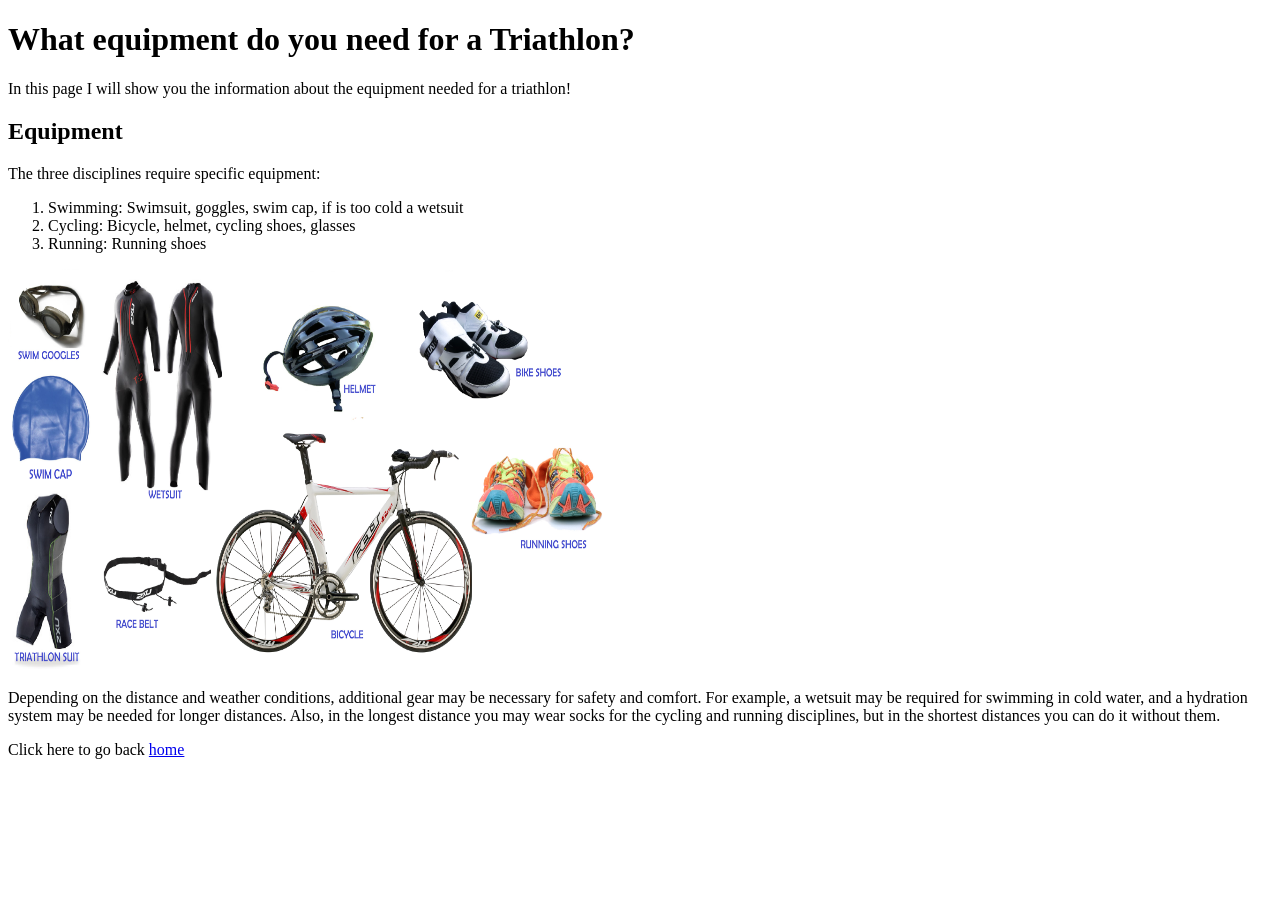
==== page2.html @ 9d2a575a "First project completed" ====
<!DOCTYPE html>
<html lang="en">
<head>
    <!--Title of page -->
    <meta charset="UTF-8">
    <meta name="viewport" content="width=device-width, initial-scale=1.0">
    <title>What equipment do you need for a  Triathlon?</title>
</head>
<body>
    <!--content of the pages goes here-->
    <!--title-->
    <header>
        <h1>What equipment do you need for a  Triathlon?</h1>
        <p>In this page I will show you the information about the equipment needed for a triathlon!</p>
    </header>

    <main>
        <article>
            <section>
                <!-- This is a brief description of the equipment-->
                <h2>Equipment</h2>
                <p>The three disciplines require specific equipment:</p>
                <ol>
                    <li>Swimming: Swimsuit, goggles, swim cap, if is too cold a wetsuit</li>
                    <li>Cycling: Bicycle, helmet, cycling shoes, glasses</li>
                    <li>Running: Running shoes</li>
                </ol>

                <img src="./images/equipamiento-triatlon.jpg" alt="Triathlon equipment" width="600" height="400">   
                <p>Depending on the distance and weather conditions, additional gear may be necessary for safety and comfort.
                    For example, a wetsuit may be required for swimming in cold water, and a hydration system may be needed for longer distances.
                    Also, in the longest distance you may wear socks for the cycling and running disciplines, but in the shortest distances you can do it without them.
                </p>
            </section>

            <footer>
                <!-- link to the other page-->
                <p> Click here to go back <a href="index.html"> home </a></p>
            </footer>
        </article>
    </main>
    
</body>
</html>
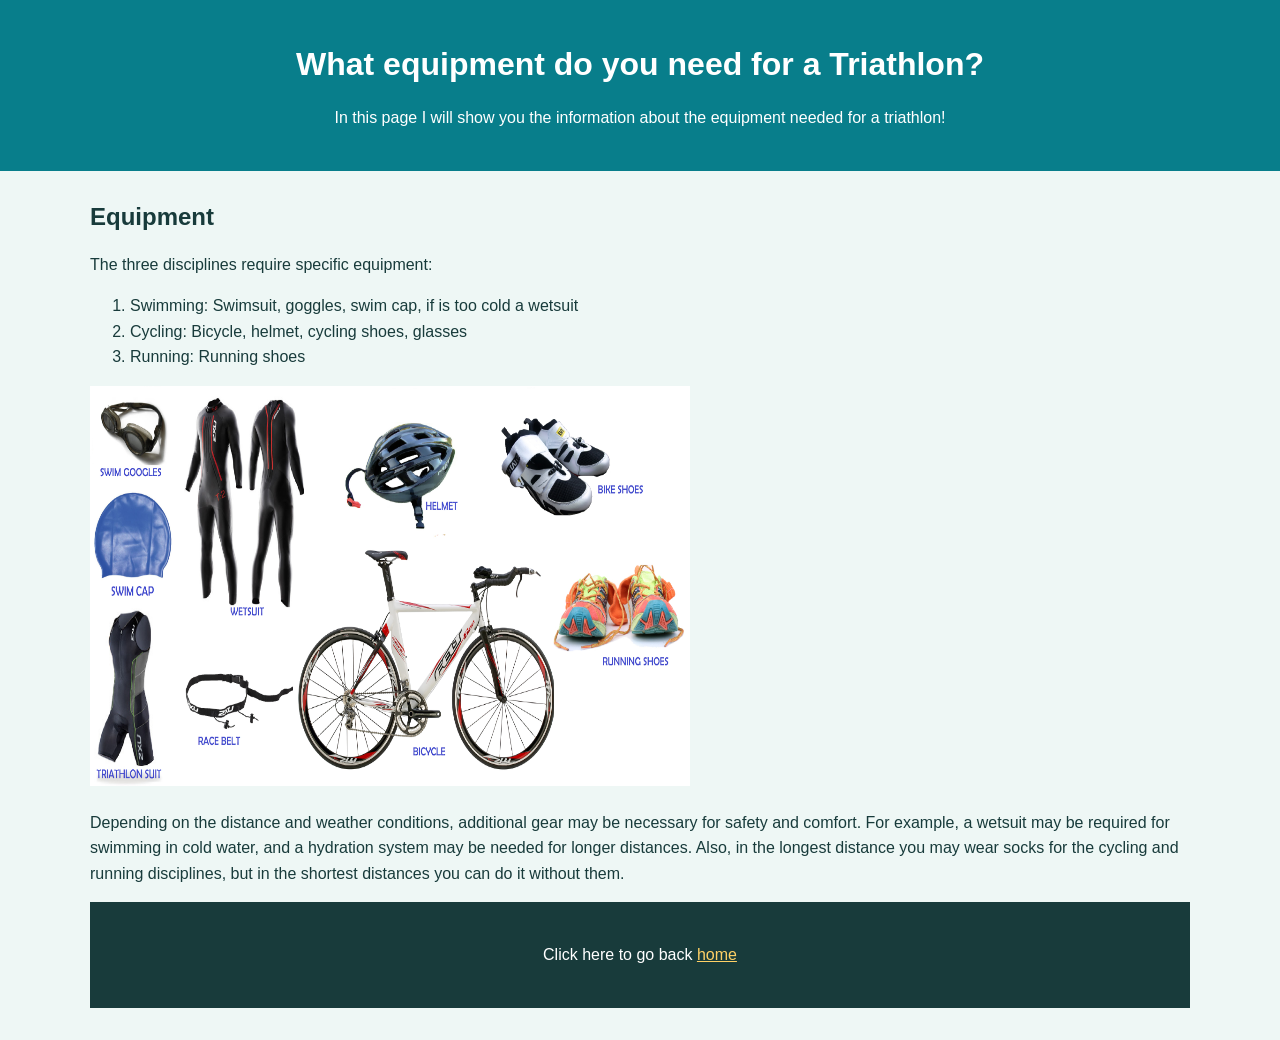
==== commit 7f9054b5: "Index Style finished" ====
--- a/page2.html
+++ b/page2.html
@@ -4,6 +4,7 @@
     <!--Title of page -->
     <meta charset="UTF-8">
     <meta name="viewport" content="width=device-width, initial-scale=1.0">
+    <link rel="stylesheet" href="./css/style.css">
     <title>What equipment do you need for a  Triathlon?</title>
 </head>
 <body>
@@ -26,8 +27,10 @@
                     <li>Running: Running shoes</li>
                 </ol>
 
+                <!-- Image of triathlon equipment -->
                 <img src="./images/equipamiento-triatlon.jpg" alt="Triathlon equipment" width="600" height="400">   
-                <p>Depending on the distance and weather conditions, additional gear may be necessary for safety and comfort.
+                <p>
+                    Depending on the distance and weather conditions, additional gear may be necessary for safety and comfort.
                     For example, a wetsuit may be required for swimming in cold water, and a hydration system may be needed for longer distances.
                     Also, in the longest distance you may wear socks for the cycling and running disciplines, but in the shortest distances you can do it without them.
                 </p>
--- a/css/style.css
+++ b/css/style.css
@@ -0,0 +1,77 @@
+/* General styles for HTML tags */
+body {
+    margin: 0;
+    background-color: #eef7f5;
+    color: #183b3b;
+    font-family: Arial, sans-serif;
+    font-size: 16px;
+    line-height: 1.6;
+}
+
+header, footer {
+    text-align: center;
+    padding: 24px;
+}
+
+header {
+    background-color: #087e8b;
+    color: white;
+}
+
+header img {
+    max-width: 100%;
+    height: auto;
+    border-radius: 12px;
+}
+
+h1, h2 {
+    line-height: 1.2;
+}
+
+p {
+    margin-bottom: 16px;
+}
+
+main {
+    max-width: 1100px;
+    margin: 32px auto;
+    padding: 0 16px;
+}
+
+/*flexbox*/
+.content-grid {
+    display: flex;
+    flex-wrap: wrap;
+    gap: 24px;
+}
+
+/*reusable class*/
+.card {
+    flex: 1 1 300px;
+    padding: 24px;
+    background-color: white;
+    border-radius: 12px;
+}
+
+/*reusable class*/
+.section-title {
+    color: #087e8b;
+}
+
+/*IDs*/
+#overview {
+    border-top: 6px solid #087e8b;
+}
+
+#distances {
+    border-top: 6px solid #e09f3e;
+}
+
+footer {
+    background-color: #183b3b;
+    color: white;
+}
+
+footer a {
+    color: #ffd166;
+}
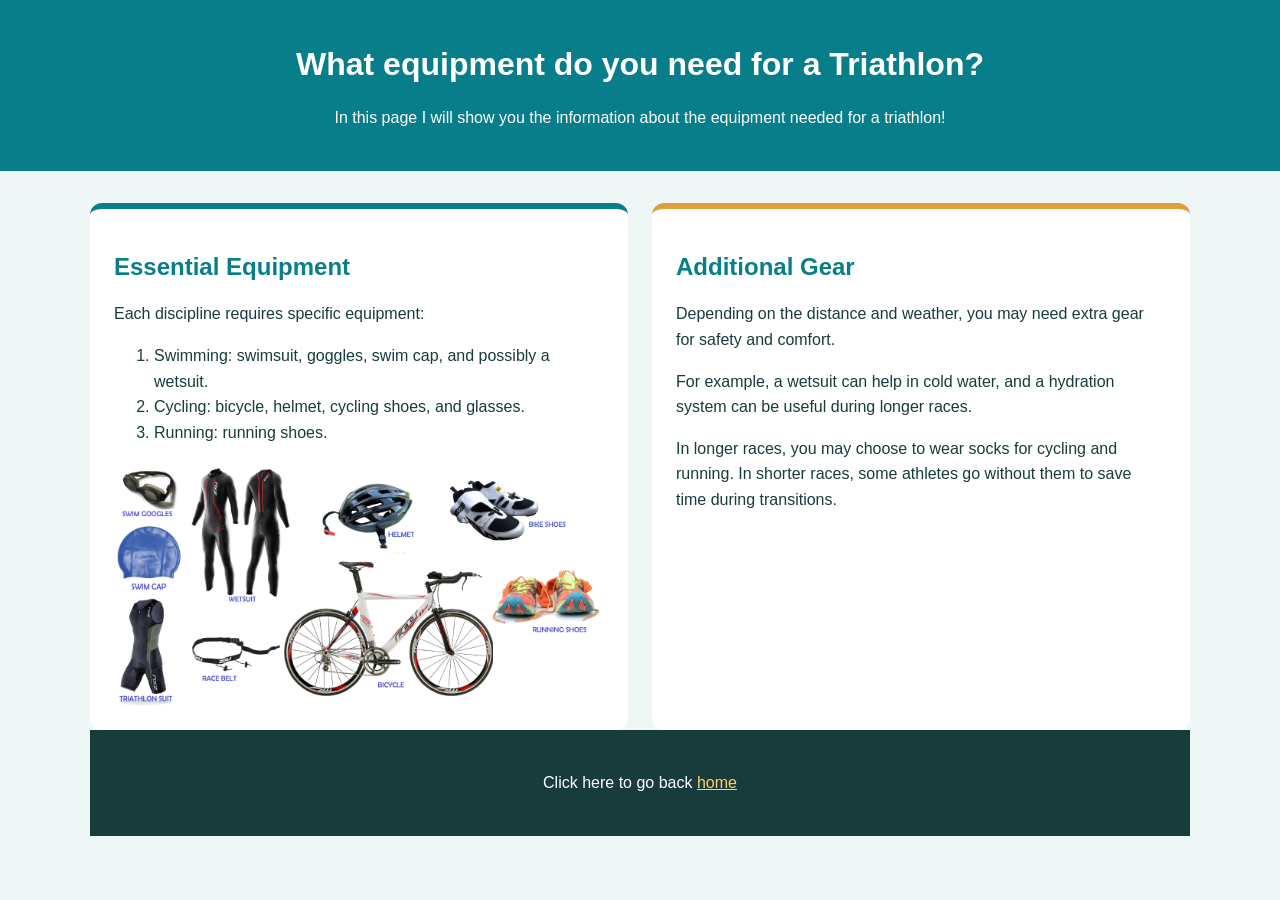
==== commit 5b82cfd1: "Page 2 Style finished" ====
--- a/page2.html
+++ b/page2.html
@@ -7,8 +7,9 @@
     <link rel="stylesheet" href="./css/style.css">
     <title>What equipment do you need for a  Triathlon?</title>
 </head>
-<body>
-    <!--content of the pages goes here-->
+
+<!--content of the pages goes here-->
+<body> 
     <!--title-->
     <header>
         <h1>What equipment do you need for a  Triathlon?</h1>
@@ -16,32 +17,32 @@
     </header>
 
     <main>
-        <article>
-            <section>
-                <!-- This is a brief description of the equipment-->
-                <h2>Equipment</h2>
-                <p>The three disciplines require specific equipment:</p>
+        <!-- flexbox places these sections side by side when there is room -->
+        <article class="content-grid">
+            <section id="equipment" class="card">
+                <h2 class="section-title">Essential Equipment</h2>
+                <p>Each discipline requires specific equipment:</p>
                 <ol>
-                    <li>Swimming: Swimsuit, goggles, swim cap, if is too cold a wetsuit</li>
-                    <li>Cycling: Bicycle, helmet, cycling shoes, glasses</li>
-                    <li>Running: Running shoes</li>
+                    <li>Swimming: swimsuit, goggles, swim cap, and possibly a wetsuit.</li>
+                    <li>Cycling: bicycle, helmet, cycling shoes, and glasses.</li>
+                    <li>Running: running shoes.</li>
                 </ol>
 
-                <!-- Image of triathlon equipment -->
-                <img src="./images/equipamiento-triatlon.jpg" alt="Triathlon equipment" width="600" height="400">   
-                <p>
-                    Depending on the distance and weather conditions, additional gear may be necessary for safety and comfort.
-                    For example, a wetsuit may be required for swimming in cold water, and a hydration system may be needed for longer distances.
-                    Also, in the longest distance you may wear socks for the cycling and running disciplines, but in the shortest distances you can do it without them.
-                </p>
+                <!-- Image of equipment -->
+                <img src="./images/equipamiento-triatlon.jpg" alt="Equipment used for swimming, cycling, and running in a triathlon." width="600" height="400">
             </section>
 
-            <footer>
-                <!-- link to the other page-->
-                <p> Click here to go back <a href="index.html"> home </a></p>
-            </footer>
+            <section id="extra-gear" class="card">
+                <h2 class="section-title">Additional Gear</h2>
+                <p>Depending on the distance and weather, you may need extra gear for safety and comfort.</p>
+                <p>For example, a wetsuit can help in cold water, and a hydration system can be useful during longer races.</p>
+                <p>In longer races, you may choose to wear socks for cycling and running. In shorter races, some athletes go without them to save time during transitions.</p>
+            </section>
         </article>
-    </main>
+    <footer>
+        <!-- link to the other page-->
+        <p> Click here to go back <a href="index.html"> home </a></p>
+    </footer>
     
 </body>
 </html>
--- a/css/style.css
+++ b/css/style.css
@@ -1,4 +1,4 @@
-/* General styles for HTML tags */
+/*General styles*/
 body {
     margin: 0;
     background-color: #eef7f5;
@@ -45,7 +45,7 @@
     gap: 24px;
 }
 
-/*reusable class*/
+/*reusable classes*/
 .card {
     flex: 1 1 300px;
     padding: 24px;
@@ -53,9 +53,16 @@
     border-radius: 12px;
 }
 
-/*reusable class*/
+
 .section-title {
     color: #087e8b;
+}
+
+.card img {
+    display: block;
+    max-width: 100%;
+    height: auto;
+    border-radius: 12px;
 }
 
 /*IDs*/
@@ -67,6 +74,14 @@
     border-top: 6px solid #e09f3e;
 }
 
+#equipment {
+    border-top: 6px solid #087e8b;
+}
+
+#extra-gear {
+    border-top: 6px solid #e09f3e;
+}
+
 footer {
     background-color: #183b3b;
     color: white;
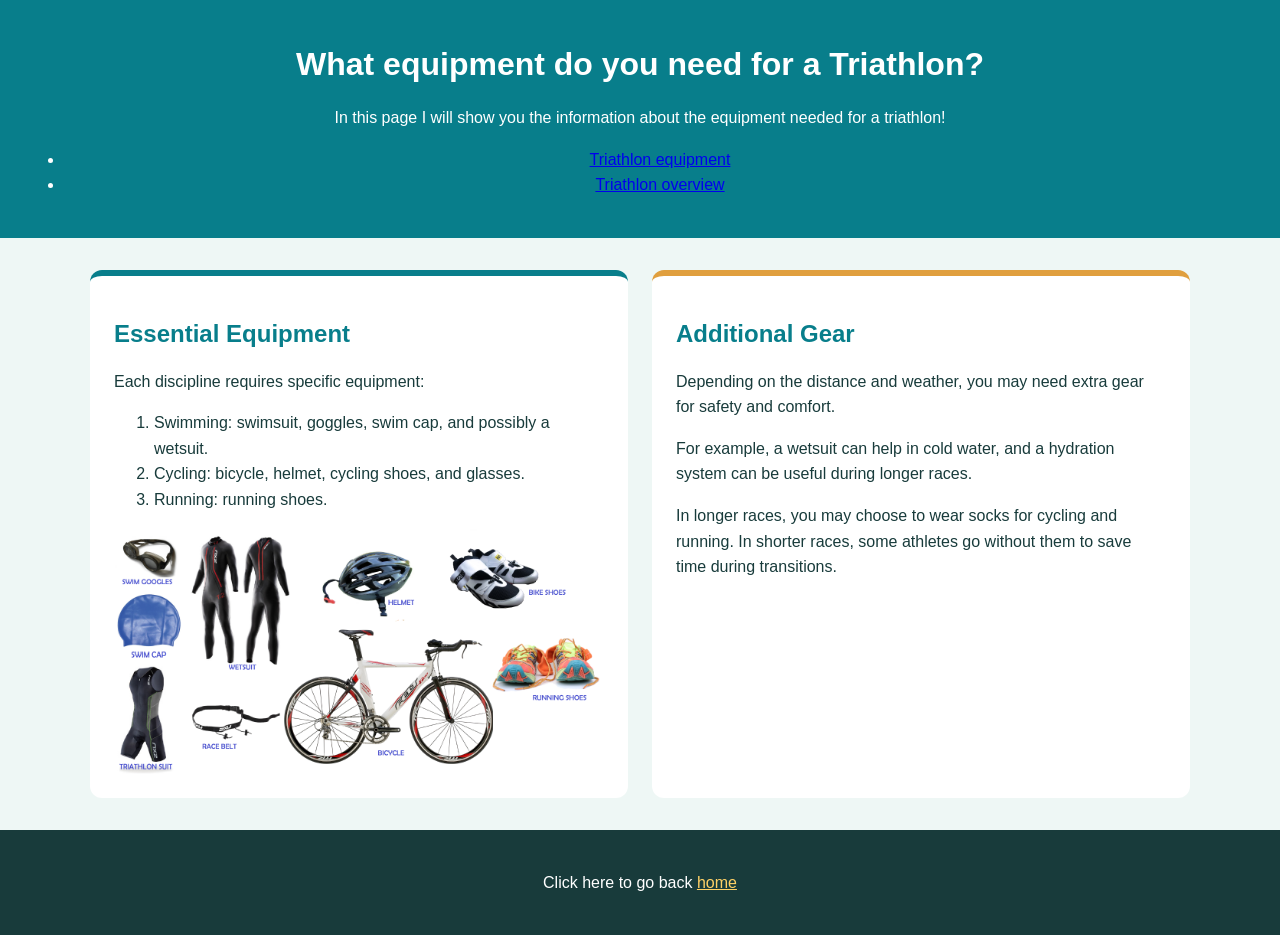
==== commit 4c481e51: "Adjustments Add navegation flag and footer" ====
--- a/page2.html
+++ b/page2.html
@@ -14,6 +14,12 @@
     <header>
         <h1>What equipment do you need for a  Triathlon?</h1>
         <p>In this page I will show you the information about the equipment needed for a triathlon!</p>
+         <nav aria-label="Main navigation">
+            <ul>
+                <li><a href="page2.html " aria-current="page">Triathlon equipment</a></li>
+                <li><a href="index.html">Triathlon overview</a></li>
+            </ul>
+        </nav>
     </header>
 
     <main>
@@ -29,9 +35,12 @@
                 </ol>
 
                 <!-- Image of equipment -->
-                <img src="./images/equipamiento-triatlon.jpg" alt="Equipment used for swimming, cycling, and running in a triathlon." width="600" height="400">
+                <img src="./images/equipamiento-triatlon.jpg" 
+                 alt="Triathlon equipment: goggles, swim cap, wetsuit, triathlon suit, race belt, bicycle, helmet, cycling shoes and running shoes."
+                 width="600" height="400">
             </section>
 
+            <!-- this section has its own ID so it can have a different border color -->
             <section id="extra-gear" class="card">
                 <h2 class="section-title">Additional Gear</h2>
                 <p>Depending on the distance and weather, you may need extra gear for safety and comfort.</p>
@@ -39,6 +48,8 @@
                 <p>In longer races, you may choose to wear socks for cycling and running. In shorter races, some athletes go without them to save time during transitions.</p>
             </section>
         </article>
+    </main>
+
     <footer>
         <!-- link to the other page-->
         <p> Click here to go back <a href="index.html"> home </a></p>
--- a/css/style.css
+++ b/css/style.css
@@ -1,4 +1,4 @@
-/*General styles*/
+/*shared page colors and readable text for both pages*/
 body {
     margin: 0;
     background-color: #eef7f5;
@@ -8,6 +8,7 @@
     line-height: 1.6;
 }
 
+/*Center the content in the top and bottom areas*/
 header, footer {
     text-align: center;
     padding: 24px;
@@ -18,6 +19,7 @@
     color: white;
 }
 
+/*keep the header image inside the screen on smaller devices*/
 header img {
     max-width: 100%;
     height: auto;
@@ -32,20 +34,21 @@
     margin-bottom: 16px;
 }
 
+/*limit the content width so long lines are easier to read*/
 main {
     max-width: 1100px;
     margin: 32px auto;
     padding: 0 16px;
 }
 
-/*flexbox*/
+/*place the cards side by side and let them wrap on narrow screens*/
 .content-grid {
     display: flex;
     flex-wrap: wrap;
     gap: 24px;
 }
 
-/*reusable classes*/
+/*shared card style used for sections on both pages*/
 .card {
     flex: 1 1 300px;
     padding: 24px;
@@ -53,11 +56,12 @@
     border-radius: 12px;
 }
 
-
+/*give all section headings the same accent color*/
 .section-title {
     color: #087e8b;
 }
 
+/*prevent an image from overflowing its card*/
 .card img {
     display: block;
     max-width: 100%;
@@ -65,7 +69,7 @@
     border-radius: 12px;
 }
 
-/*IDs*/
+/*use a colored top border to distinguish the sections*/
 #overview {
     border-top: 6px solid #087e8b;
 }
@@ -82,6 +86,7 @@
     border-top: 6px solid #e09f3e;
 }
 
+/*make the footer visually different*/
 footer {
     background-color: #183b3b;
     color: white;
@@ -89,4 +94,35 @@
 
 footer a {
     color: #ffd166;
-}+}
+
+/*Use a single column and smaller spacing on phones and tablets*/
+@media (max-width: 768px) {
+    header, footer {
+        padding: 16px;
+    }
+
+    h1 {
+        font-size: 1.75rem;
+    }
+
+    h2 {
+        font-size: 1.25rem;
+    }
+
+    main {
+        margin: 20px auto;
+        padding: 0 12px;
+    }
+
+    .content-grid {
+        flex-direction: column;
+        gap: 16px;
+    }
+
+    .card {
+        flex: 0 1 auto;
+        min-width: 0;
+        padding: 16px;
+    }
+}
